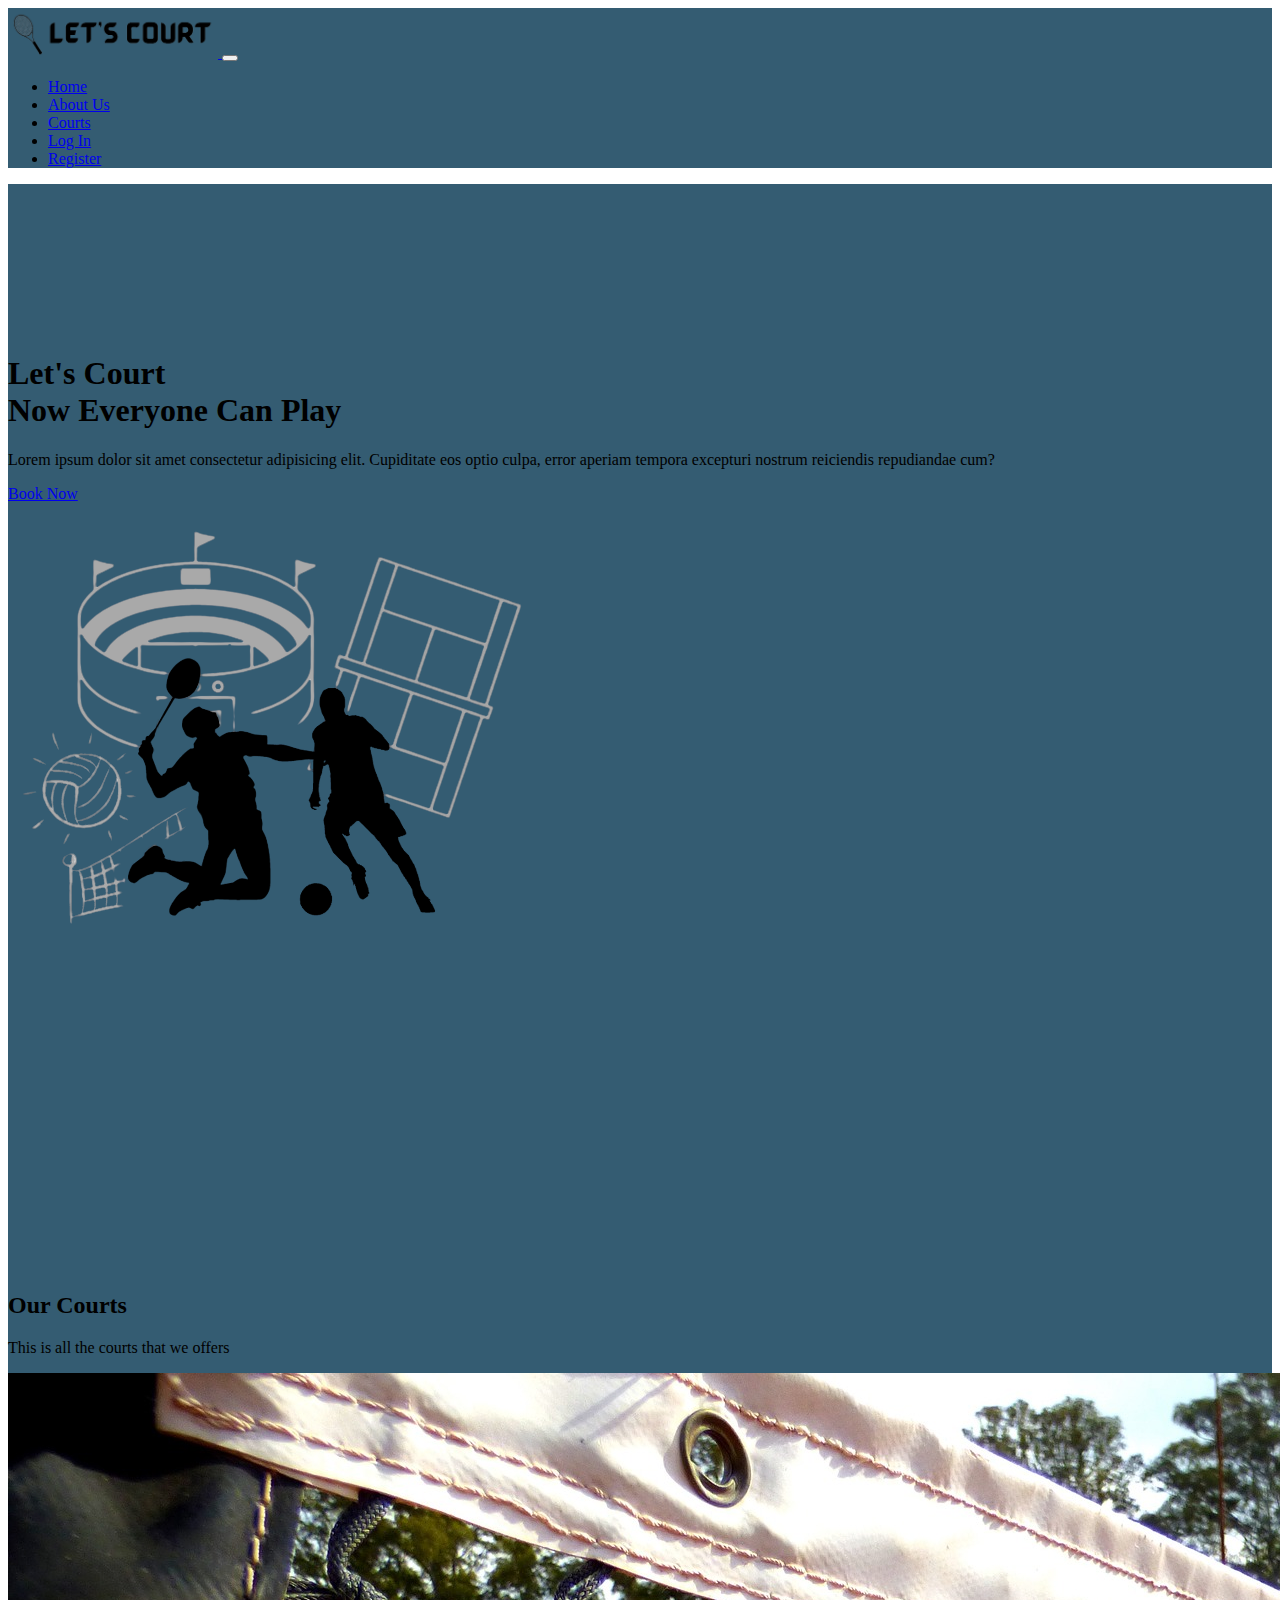
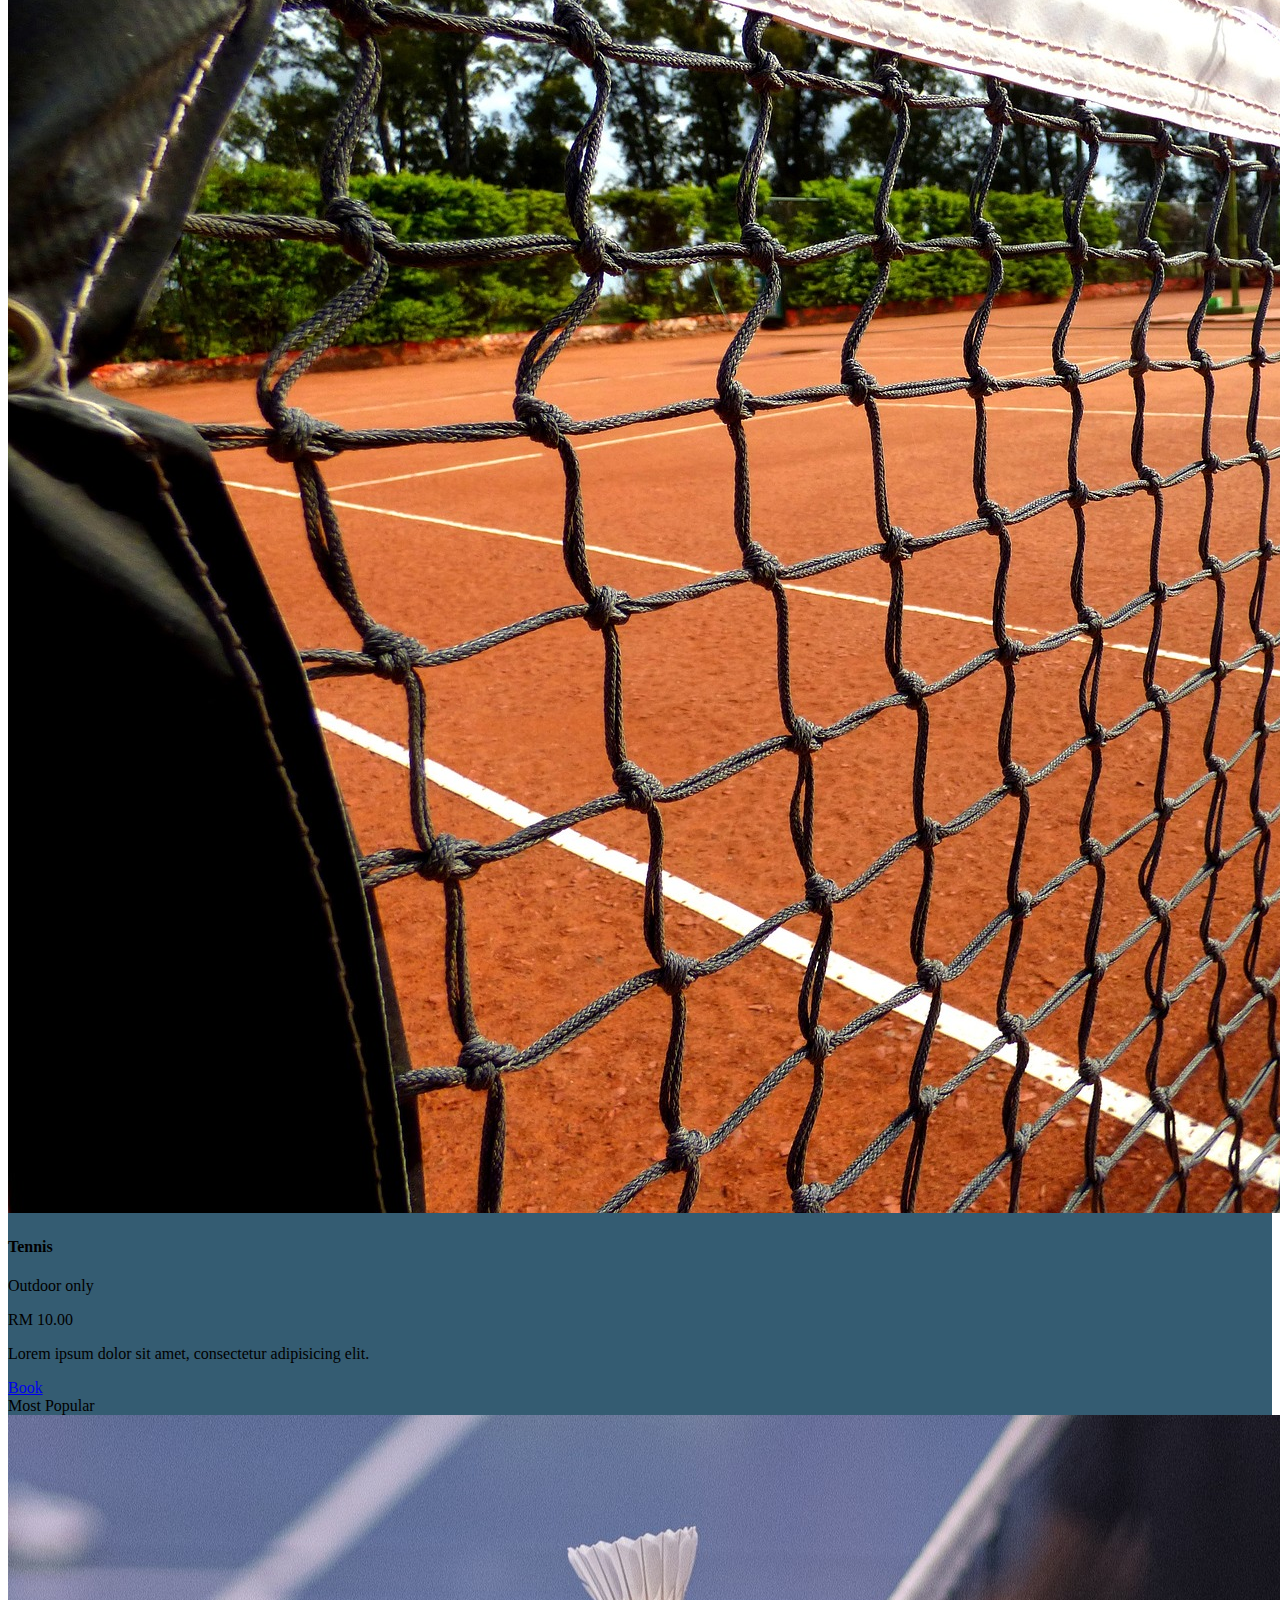
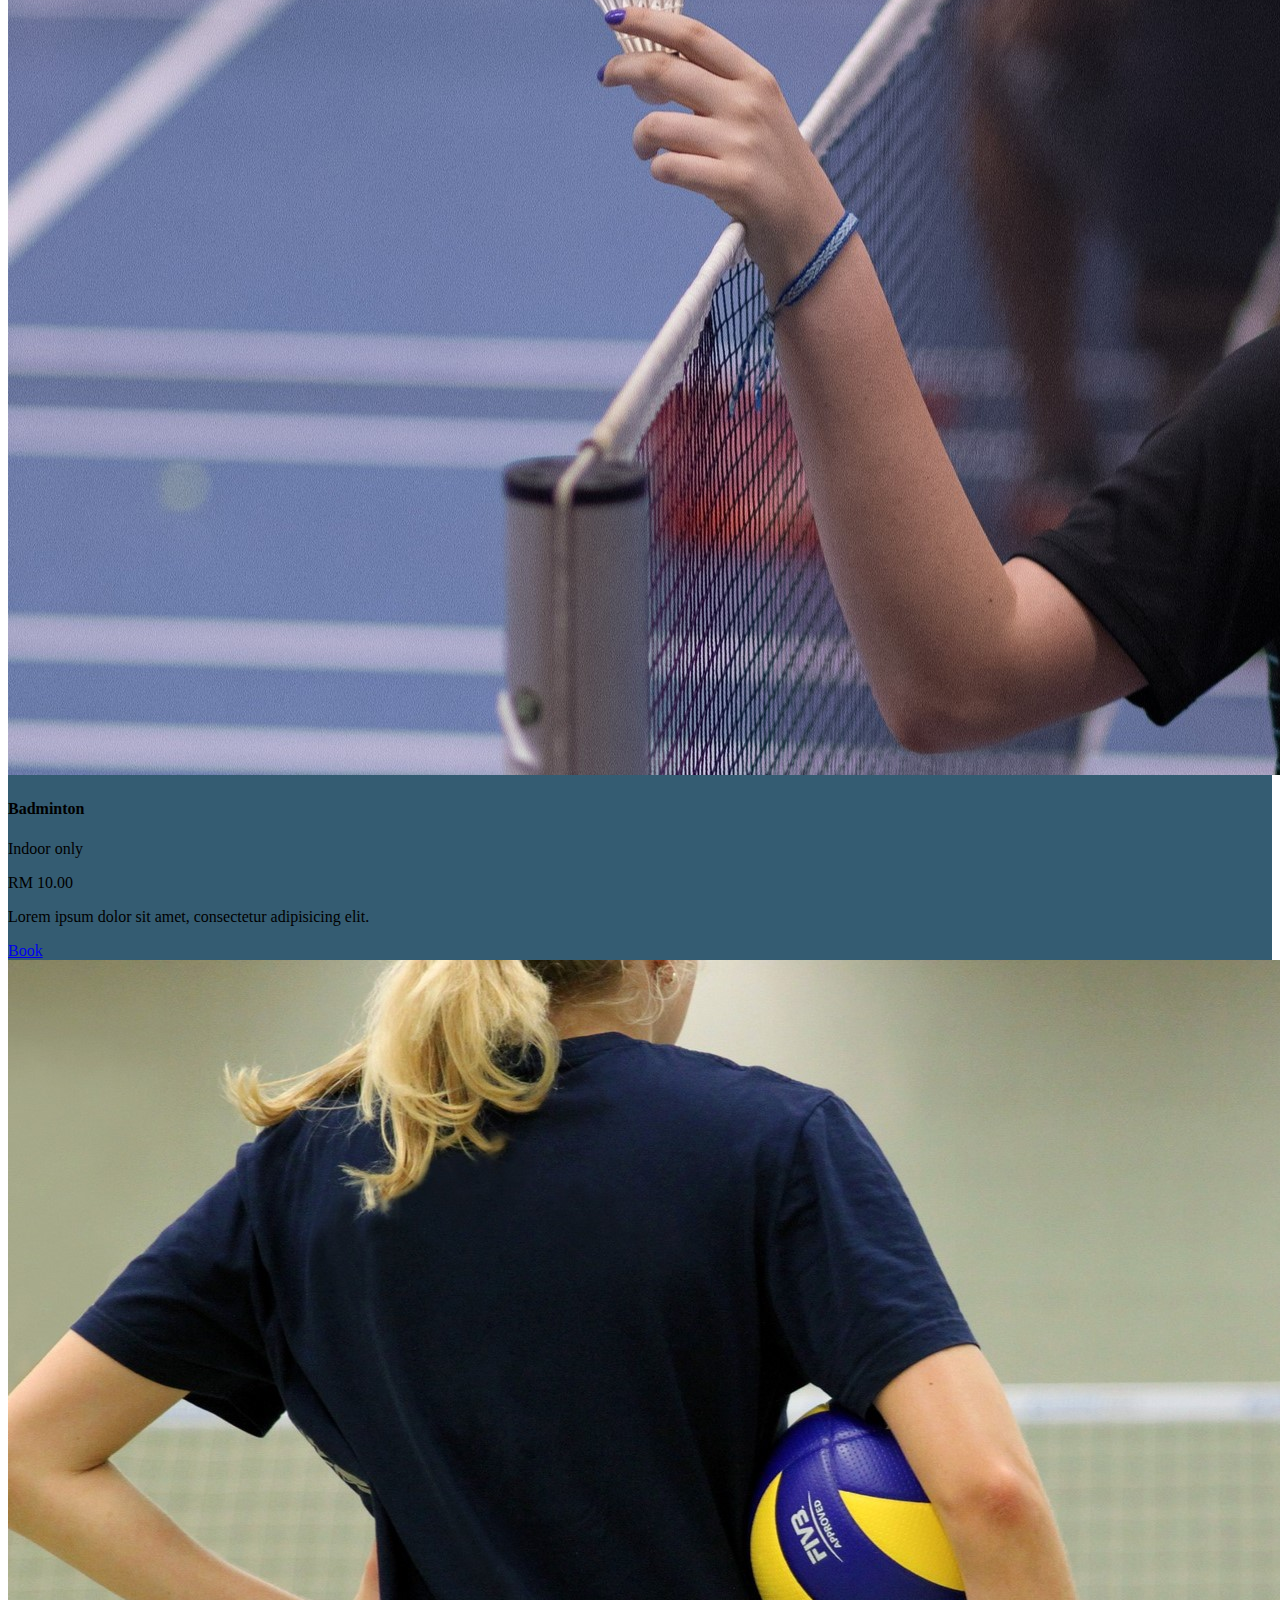
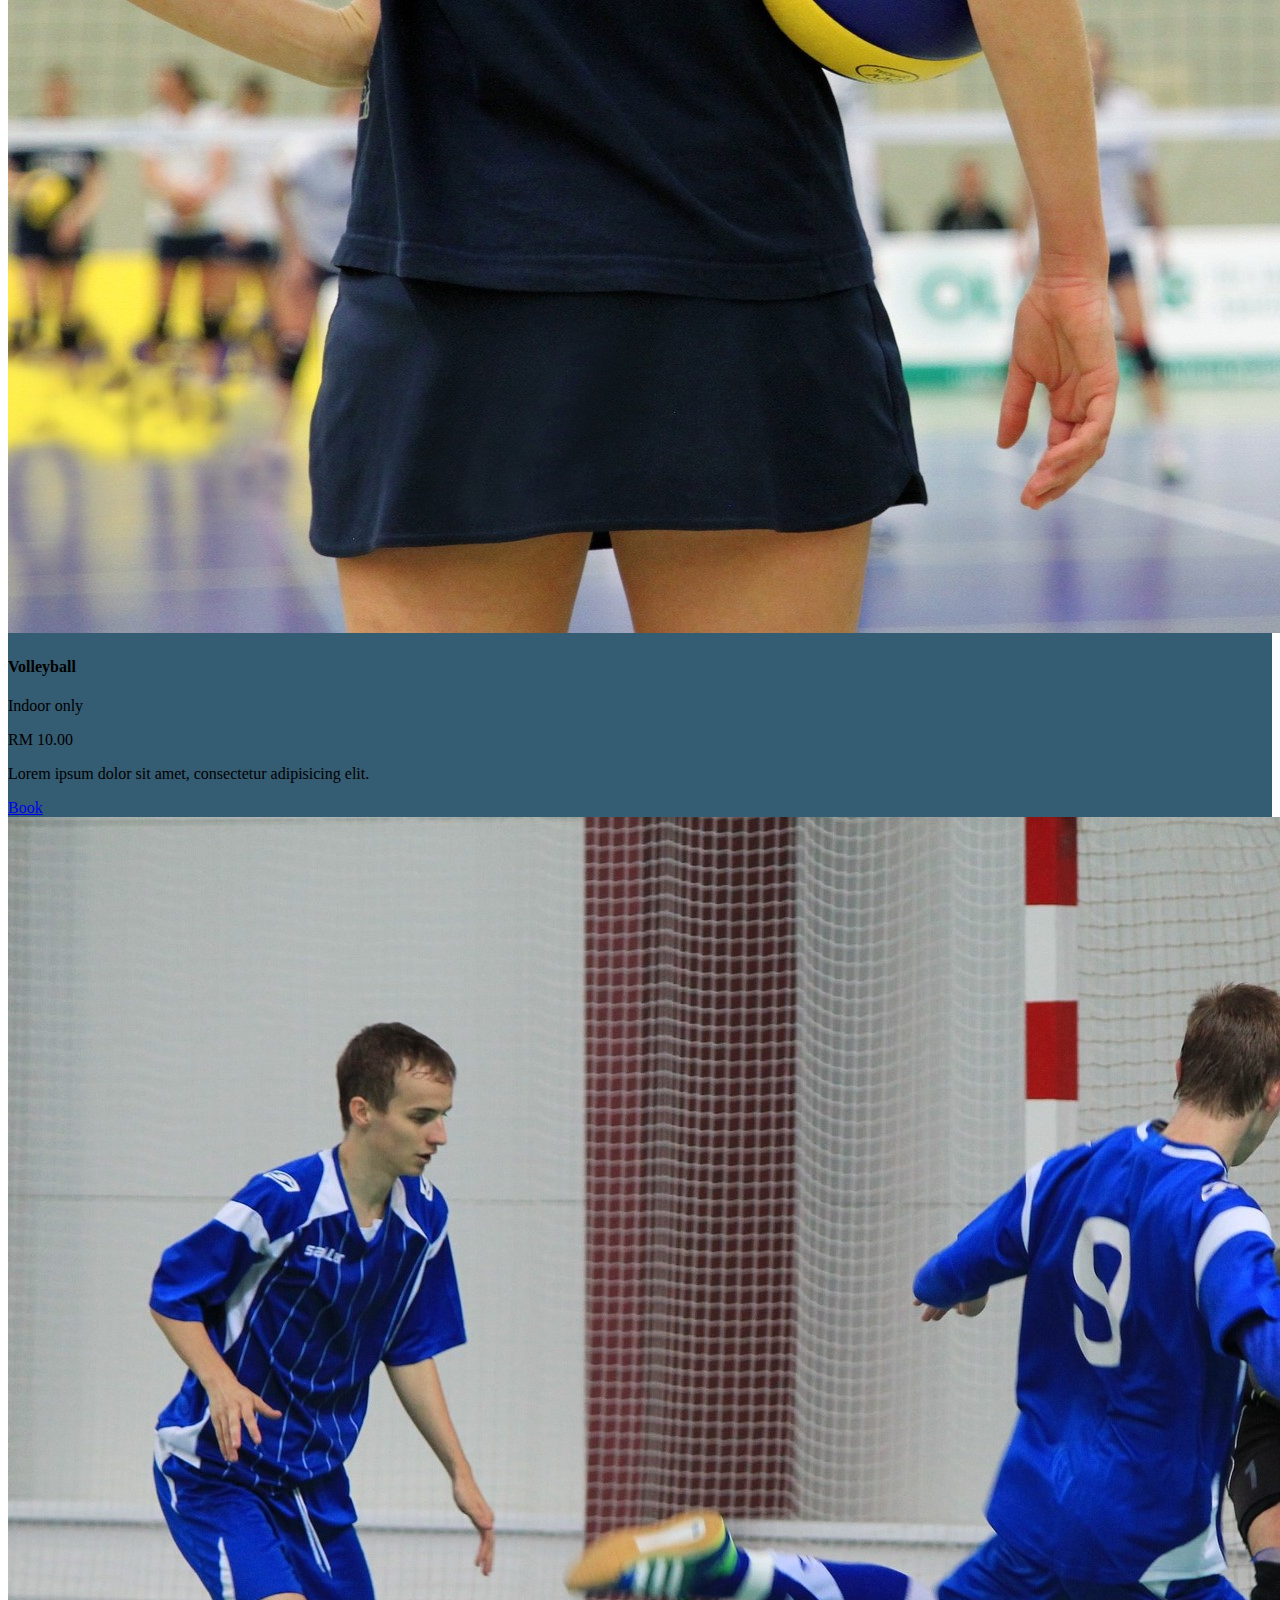
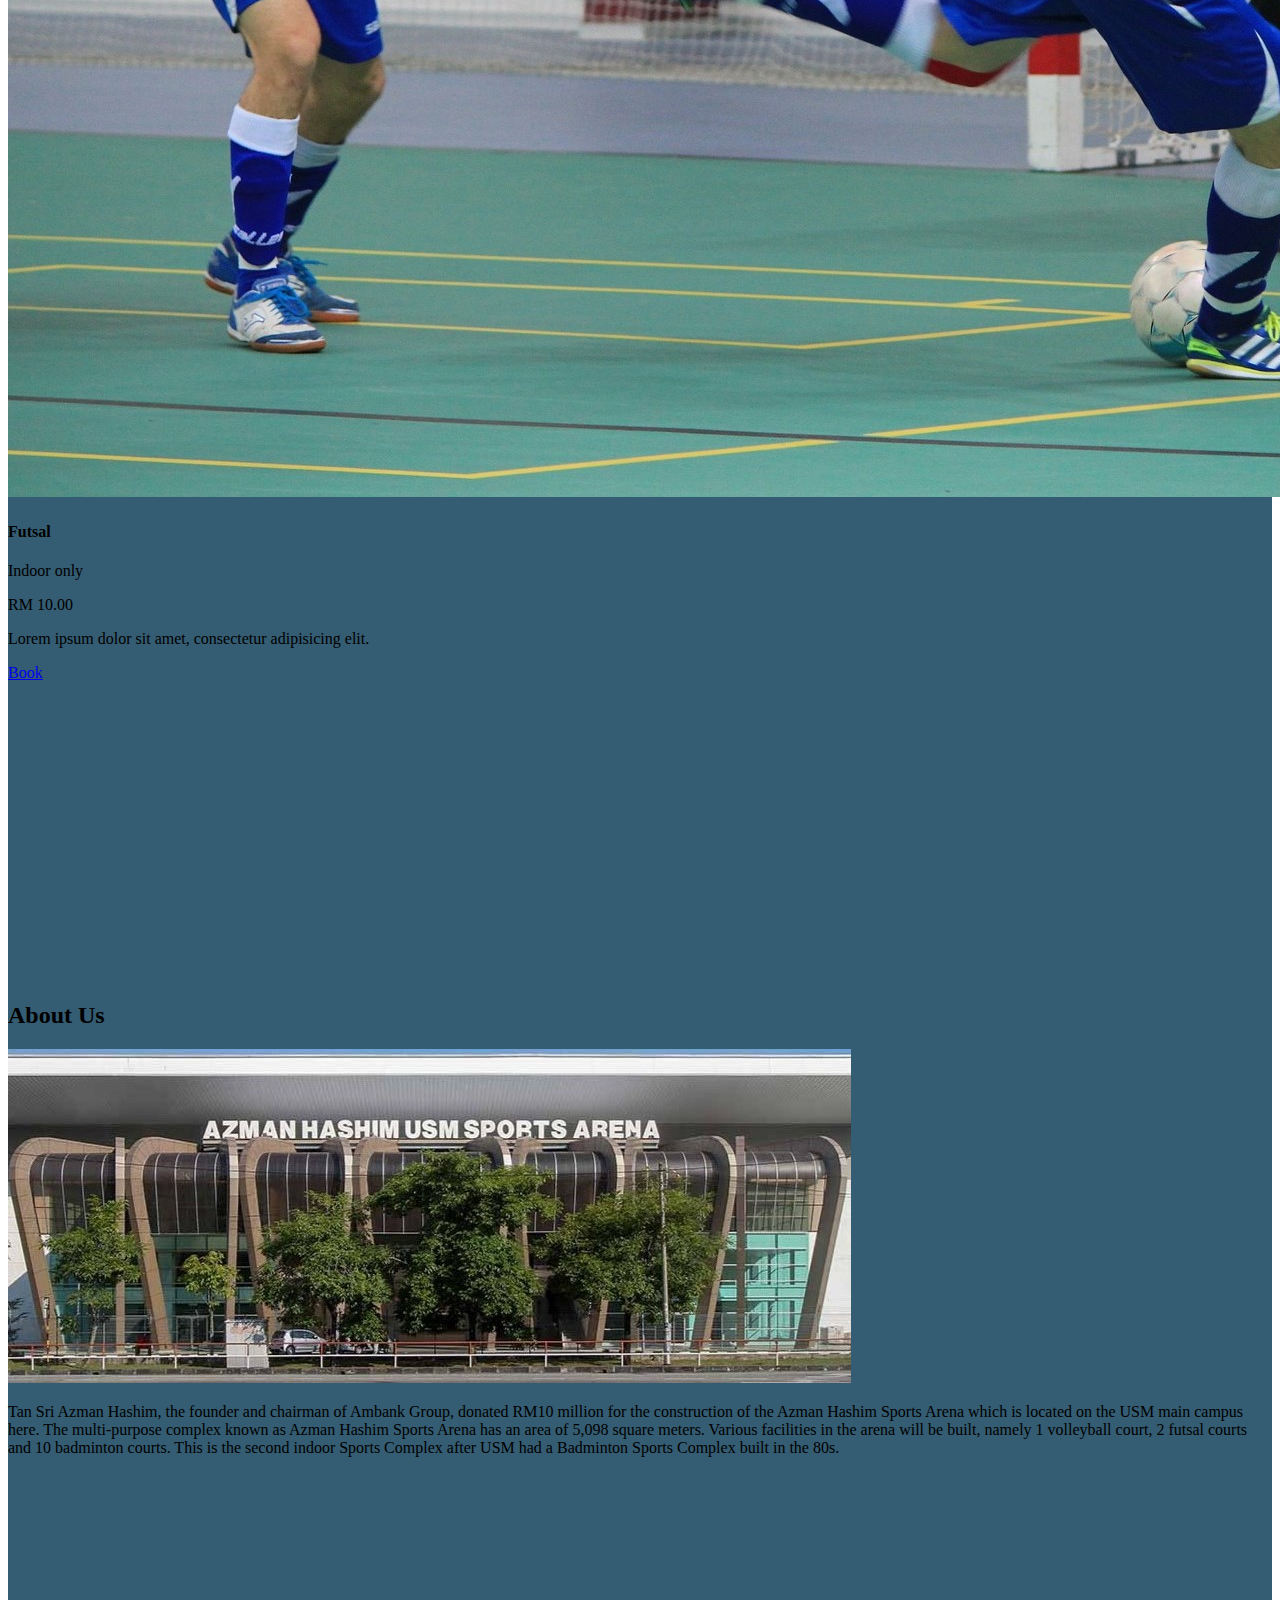
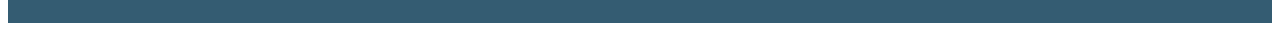
==== index.html @ 57e9cbd9 "first commit" ====
<!DOCTYPE html>
<html lang="en">
<head>
  <meta>
  <meta charset="UTF-8">
  <meta http-equiv="X-UA-Compatible" content="IE=edge">
  <meta name="viewport" content="width=device-width, initial-scale=1.0">
  <title>Document</title>
  <link href="https://cdn.jsdelivr.net/npm/bootstrap@5.2.3/dist/css/bootstrap.min.css" 
  rel="stylesheet" integrity="sha384-rbsA2VBKQhggwzxH7pPCaAqO46MgnOM80zW1RWuH61DGLwZJEdK2Kadq2F9CUG65" 
  crossorigin="anonymous">

  <link rel="stylesheet" href="style.css">
</head>
<body>
  <!-- navbar -->
  <nav class="navbar navbar-expand-md navbar-light sticky-top" style="background:#345c72">
    <div class="container-xxl">
      <a href="#intro" class="navbar-brand">
        <img src="/assets/logo.png" width="210" height="50" alt="logo">
      </a>
      <!-- toggle buttom for mobile nav -->
      <button class="navbar-toggler" type="button" data-bs-toggle="collapse"
      data-bs-target="#main-nav" aria controls="main-nav" aria-expanded="false"
      aria-label="Toggle navigation">
        <span class="navbar-toggler-icon"></span>
      </button>

      <!-- navbar links -->
      <div class="collapse navbar-collapse justify-content-end align-center fw-bold" id="main-nav">
        <ul class="navbar-nav">
          <li class="nav-item ">
            <a class="nav-link" href="index.html#intro">Home</a>
          </li>
          <li class="nav-item ms-lg-4">
            <a class="nav-link" href="index.html#aboutUs">About Us</a>
          </li>
          <li class="nav-item ms-lg-4">
            <a class="nav-link" href="index.html#courts">Courts</a>
          </li>
          <li class="nav-item ms-lg-4">
            <a class="nav-link" href="login.html">Log In</a>
          </li>
          <li class="nav-item ms-lg-4">
            <a class="nav-link" href="register.html">Register</a>
          </li>
        </ul>
      </div>
    </div> 
  </nav>

  <!-- main image & intro page -->
  <section  id="intro">
    <div class="container-lg">
      <div class="row justify-content-center align-items-center">
        <div class="col-md-5 text-center text-md-start">
          <h1>
            <div class="display-2 fw-bold">Let's Court</div>
            <div class="display-5 text-muted">Now Everyone Can Play</div>
          </h1>
          <p class="lead">Lorem ipsum dolor sit amet consectetur adipisicing elit. Cupiditate eos optio culpa, error aperiam tempora excepturi nostrum reiciendis repudiandae cum?</p>
          <a href="login.html" class="btn btn-secondary btn-lg">Book Now</a>
        </div>
        <div class="col-md-5 text-center d-md-block">
          <img class="img-fluid" src="/assets/firstpg.png" alt="courts">
        </div>
      </div>
    </div>
  </section>

  <!-- courts -->
  <section id="courts" >
    <div class="container-lg  ">
      <div class="text-center">
        <h2>Our Courts</h2>
        <p class="lead ">This is all the courts that we offers</p>
      </div>

      <div class="row my-5 align-items-center justify-content-center g-3">
        <div class="col-8 col-lg-4 col-xl-3">
          <div class="card border-0 shadow">
            <img src="/assets/courts.jpg" class="card-img-top" alt="tennis">
            <div class="card-body text-center py-4">
              <h4 class="card-title">Tennis</h4>
              <p class="lead card-subtitle">Outdoor only</p>
              <p class="display-5 my-4 text-primary fw-bold">RM 10.00</p>
              <p class="card-text mx-5 text-muted ">Lorem ipsum dolor sit amet, consectetur adipisicing elit.</p>
              <a href="#" class="btn btn-outline-primary btn-lg mt-3">Book</a>
            </div>
          </div>
        </div>

        <div class="col-8 col-lg-4 col-xl-3">
          <div class="card border-0 shadow">
            <div class="card-header text-center text-primary">Most Popular</div>
            <img src="/assets/badminton.jpg" class="card-img-top" alt="badminton">
            <div class="card-body text-center py-4">
              <h4 class="card-title">Badminton</h4>
              <p class="lead card-subtitle">Indoor only</p>
              <p class="display-5 my-4 text-primary fw-bold">RM 10.00</p>
              <p class="card-text mx-5 text-muted ">Lorem ipsum dolor sit amet, consectetur adipisicing elit.</p>
              <a href="#" class="btn btn-outline-primary btn-lg mt-3">Book</a>
            </div>
          </div>
        </div>

        <div class="col-8 col-lg-4 col-xl-3 ">
          <div class="card border-0 shadow">
            <img src="/assets/volleyball.jpg" class="card-img-top" alt="volleyball">
            <div class="card-body text-center py-4">
              <h4 class="card-title">Volleyball</h4>
              <p class="lead card-subtitle">Indoor only</p>
              <p class="display-5 my-4 text-primary fw-bold">RM 10.00</p>
              <p class="card-text mx-5 text-muted ">Lorem ipsum dolor sit amet, consectetur adipisicing elit.</p>
              <a href="#" class="btn btn-outline-primary btn-lg mt-3">Book</a>
            </div>
          </div>
        </div>

        <div class="col-8 col-lg-4 col-xl-3">
          <div class="card border-0 shadow">
            <img src="/assets/futsal.jpg" class="card-img-top" alt="volleyball">
            <div class="card-body text-center py-4">
              <h4 class="card-title">Futsal</h4>
              <p class="lead card-subtitle">Indoor only</p>
              <p class="display-5 my-4 text-primary fw-bold">RM 10.00</p>
              <p class="card-text mx-5 text-muted ">Lorem ipsum dolor sit amet, consectetur adipisicing elit.</p>
              <a href="#" class="btn btn-outline-primary btn-lg mt-3">Book</a>
            </div>
          </div>
        </div>

      </div>

    </div>
  </section>

  <section id="aboutUs">
    <div class="container-lg p-5">
      <div class="row my-5 align-items-center justify-content-center">
        <div class="card text-center shadow col-lg-10 align-items-center justify-content-center">
          <h2>About Us</h2>
          <img src="/assets/azmanHashim.jpg" class="card-img-top" alt="volleyball">
          <p class="lead text-muted">Tan Sri Azman Hashim, the founder and chairman of Ambank Group, 
            donated RM10 million for the construction of the Azman Hashim Sports Arena which is located on the USM main campus here. 
            The multi-purpose complex known as Azman Hashim Sports Arena has an area of 5,098 square meters. 
            Various facilities in the arena will be built, namely 1 volleyball court, 2 futsal courts and 10 badminton courts. 
            This is the second indoor Sports Complex after USM had a Badminton Sports Complex built in the 80s.</p>
        </div>
      </div>
    </div>
  </section>

 
  <script src="https://cdn.jsdelivr.net/npm/bootstrap@5.2.3/dist/js/bootstrap.bundle.min.js" 
  integrity="sha384-kenU1KFdBIe4zVF0s0G1M5b4hcpxyD9F7jL+jjXkk+Q2h455rYXK/7HAuoJl+0I4" 
  crossorigin="anonymous">
  </script>

</body>
</html>








<!-- <!DOCTYPE html>
<html lang="en">
<head>
  <title>Bootstrap Example</title>
  <meta charset="utf-8">
  <meta name="viewport" content="width=device-width, initial-scale=1">
  <link rel="stylesheet" href="https://maxcdn.bootstrapcdn.com/bootstrap/3.4.1/css/bootstrap.min.css">
  <script src="https://ajax.googleapis.com/ajax/libs/jquery/3.6.1/jquery.min.js"></script>
  <script src="https://maxcdn.bootstrapcdn.com/bootstrap/3.4.1/js/bootstrap.min.js"></script>
  <style
    /* Set height of the grid so .sidenav can be 100% (adjust as needed) */
    .row.content {height: 550px}
    
    /* Set gray background color and 100% height */
    .sidenav {
      background-color: #f1f1f1;
      height: 100%;
    }
        
    /* On small screens, set height to 'auto' for the grid */
    @media screen and (max-width: 767px) {
      .row.content {height: auto;} 
    }
  </style>
</head>
<body>

<nav class="navbar navbar-inverse visible-xs">
  <div class="container-fluid">
    <div class="navbar-header">
      <button type="button" class="navbar-toggle" data-toggle="collapse" data-target="#myNavbar">
        <span class="icon-bar"></span>
        <span class="icon-bar"></span>
        <span class="icon-bar"></span>                        
      </button>
      <a class="navbar-brand" href="#">Logo</a>
    </div>
    <div class="collapse navbar-collapse" id="myNavbar">
      <ul class="nav navbar-nav">
        <li class="active"><a href="#">Dashboard</a></li>
        <li><a href="#">Age</a></li>
        <li><a href="#">Gender</a></li>
        <li><a href="#">Geo</a></li>
      </ul>
    </div>
  </div>
</nav>

<div class="container-fluid">
  <div class="row content">
    <div class="col-sm-3 sidenav hidden-xs">
      <h2>Let's Court</h2>
      <ul class="nav nav-pills nav-stacked">
        <li class="active"><a href="#section1">Dashboard</a></li>
        <li><a href="#section2">Age</a></li>
        <li><a href="#section3">Gender</a></li>
        <li><a href="#section3">Geo</a></li>
      </ul><br>
    </div>
    <br>
    
    <div class="col-sm-9">
      <div class="well">
        <h4>Dashboard</h4>
        <p>Some text..</p>
      </div>
      <div class="row">
        <div class="col-sm-3">
          <div class="well">
            <h4>Users</h4>
            <p>1 Million</p> 
          </div>
        </div>
        <div class="col-sm-3">
          <div class="well">
            <h4>Pages</h4>
            <p>100 Million</p> 
          </div>
        </div>
        <div class="col-sm-3">
          <div class="well">
            <h4>Sessions</h4>
            <p>10 Million</p> 
          </div>
        </div>
        <div class="col-sm-3">
          <div class="well">
            <h4>Bounce</h4>
            <p>30%</p> 
          </div>
        </div>
      </div>
      <div class="row">
        <div class="col-sm-4">
          <div class="well">
            <p>Text</p> 
            <p>Text</p> 
            <p>Text</p> 
          </div>
        </div>
        <div class="col-sm-4">
          <div class="well">
            <p>Text</p> 
            <p>Text</p> 
            <p>Text</p> 
          </div>
        </div>
        <div class="col-sm-4">
          <div class="well">
            <p>Text</p> 
            <p>Text</p> 
            <p>Text</p> 
          </div>
        </div>
      </div>
      <div class="row">
        <div class="col-sm-8">
          <div class="well">
            <p>Text</p> 
          </div>
        </div>
        <div class="col-sm-4">
          <div class="well">
            <p>Text</p> 
          </div>
        </div>
      </div>
    </div>
  </div>
</div>

</body>
</html> -->
---- style.css ----
section{
  height: 100%;
  padding: 150px 0;
}

#intro{
  background: #345c72;
}

#courts{
  background: #345c72;
  /* background-image: url(/assets/courts.jpg) */
}

#aboutUs{
  background: #345c72;
  /* background-image: url(/assets/azmanHashim.jpg) */
}

#login{
  background: #345c72;
}

#register{
  background: #345c72;
}
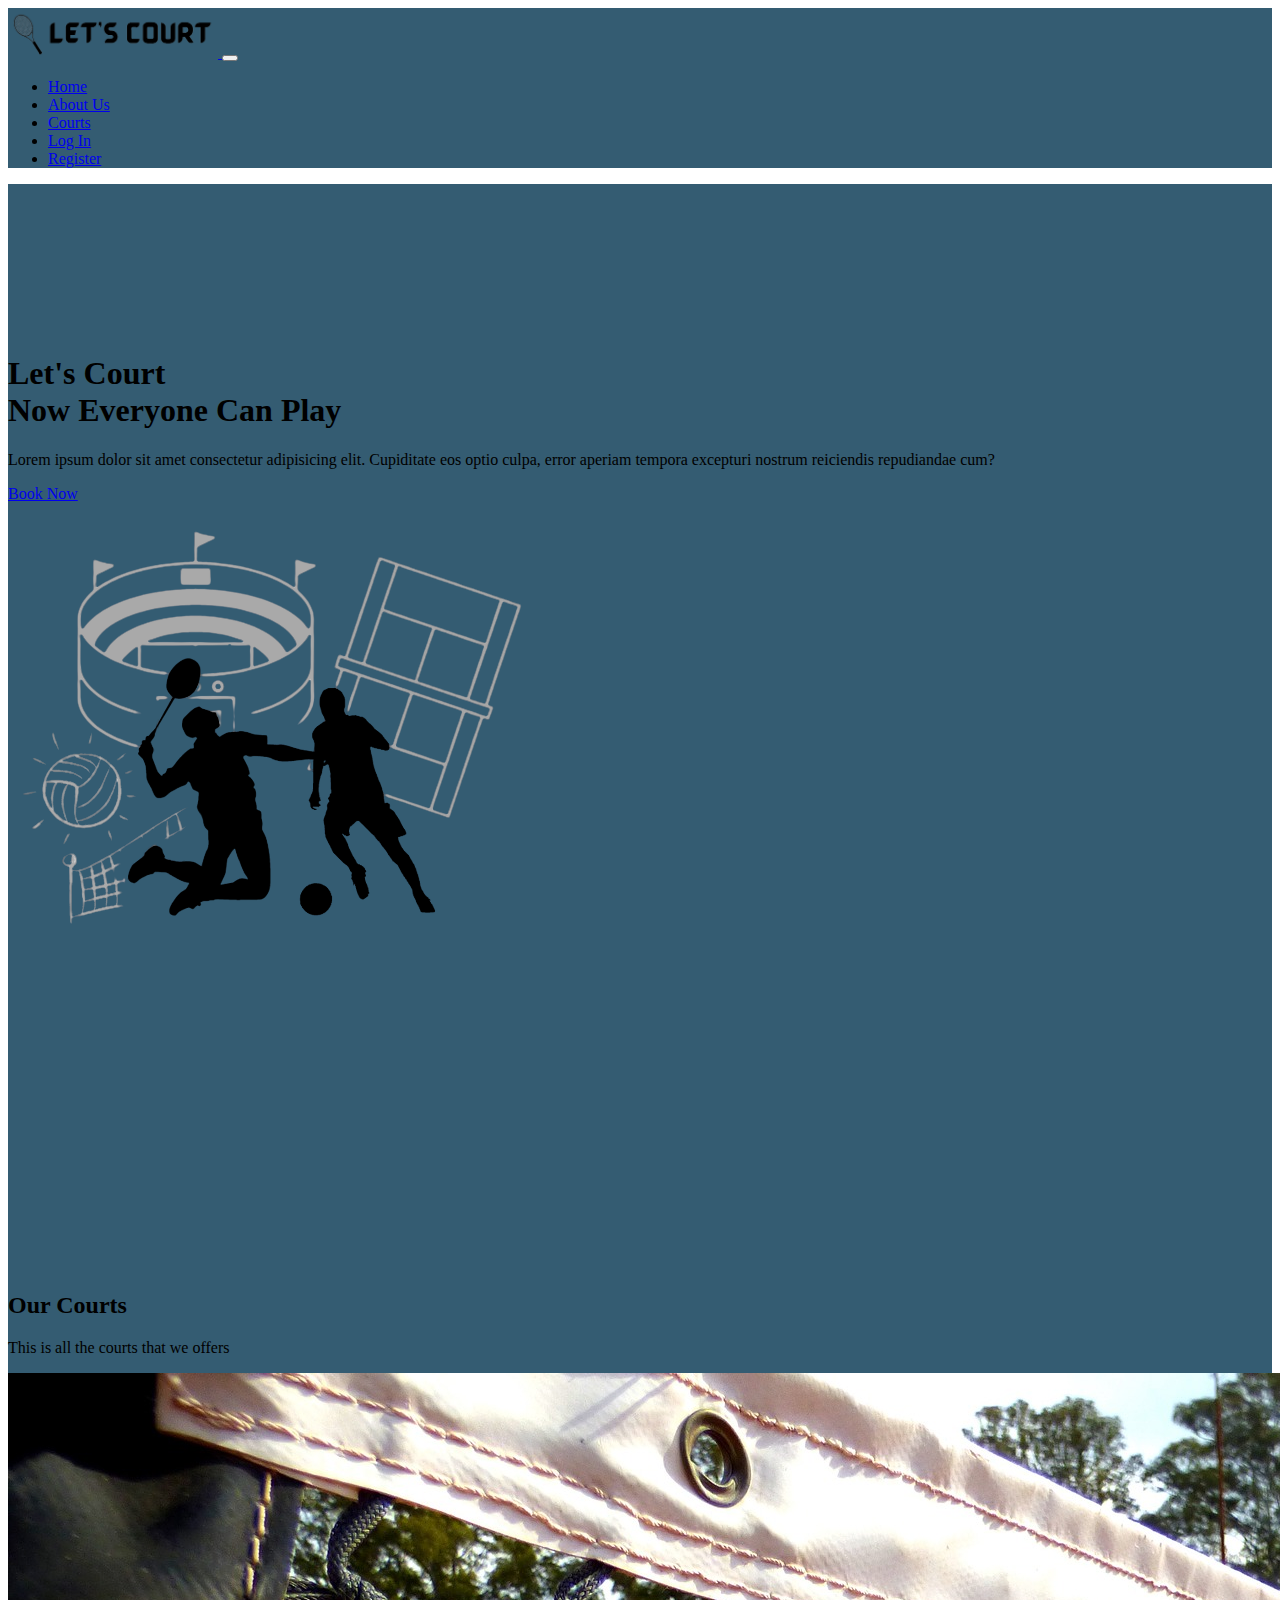
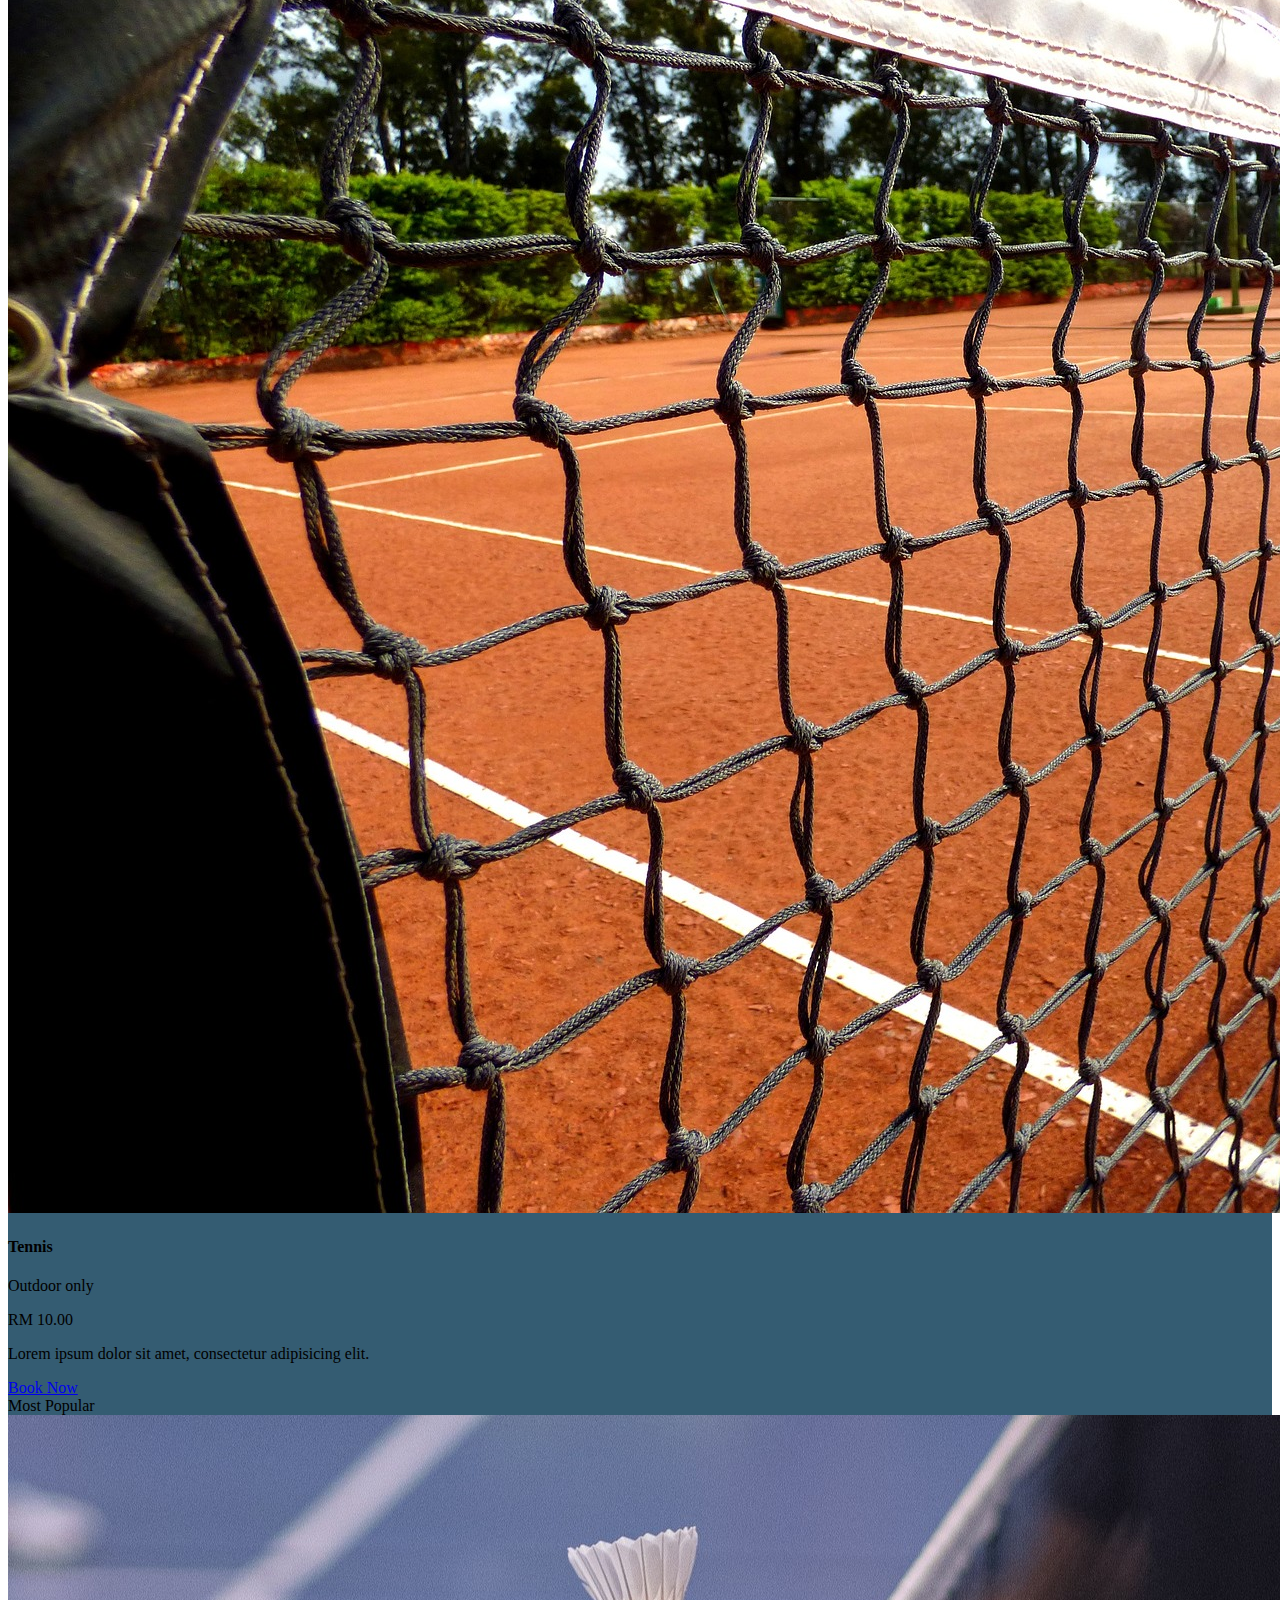
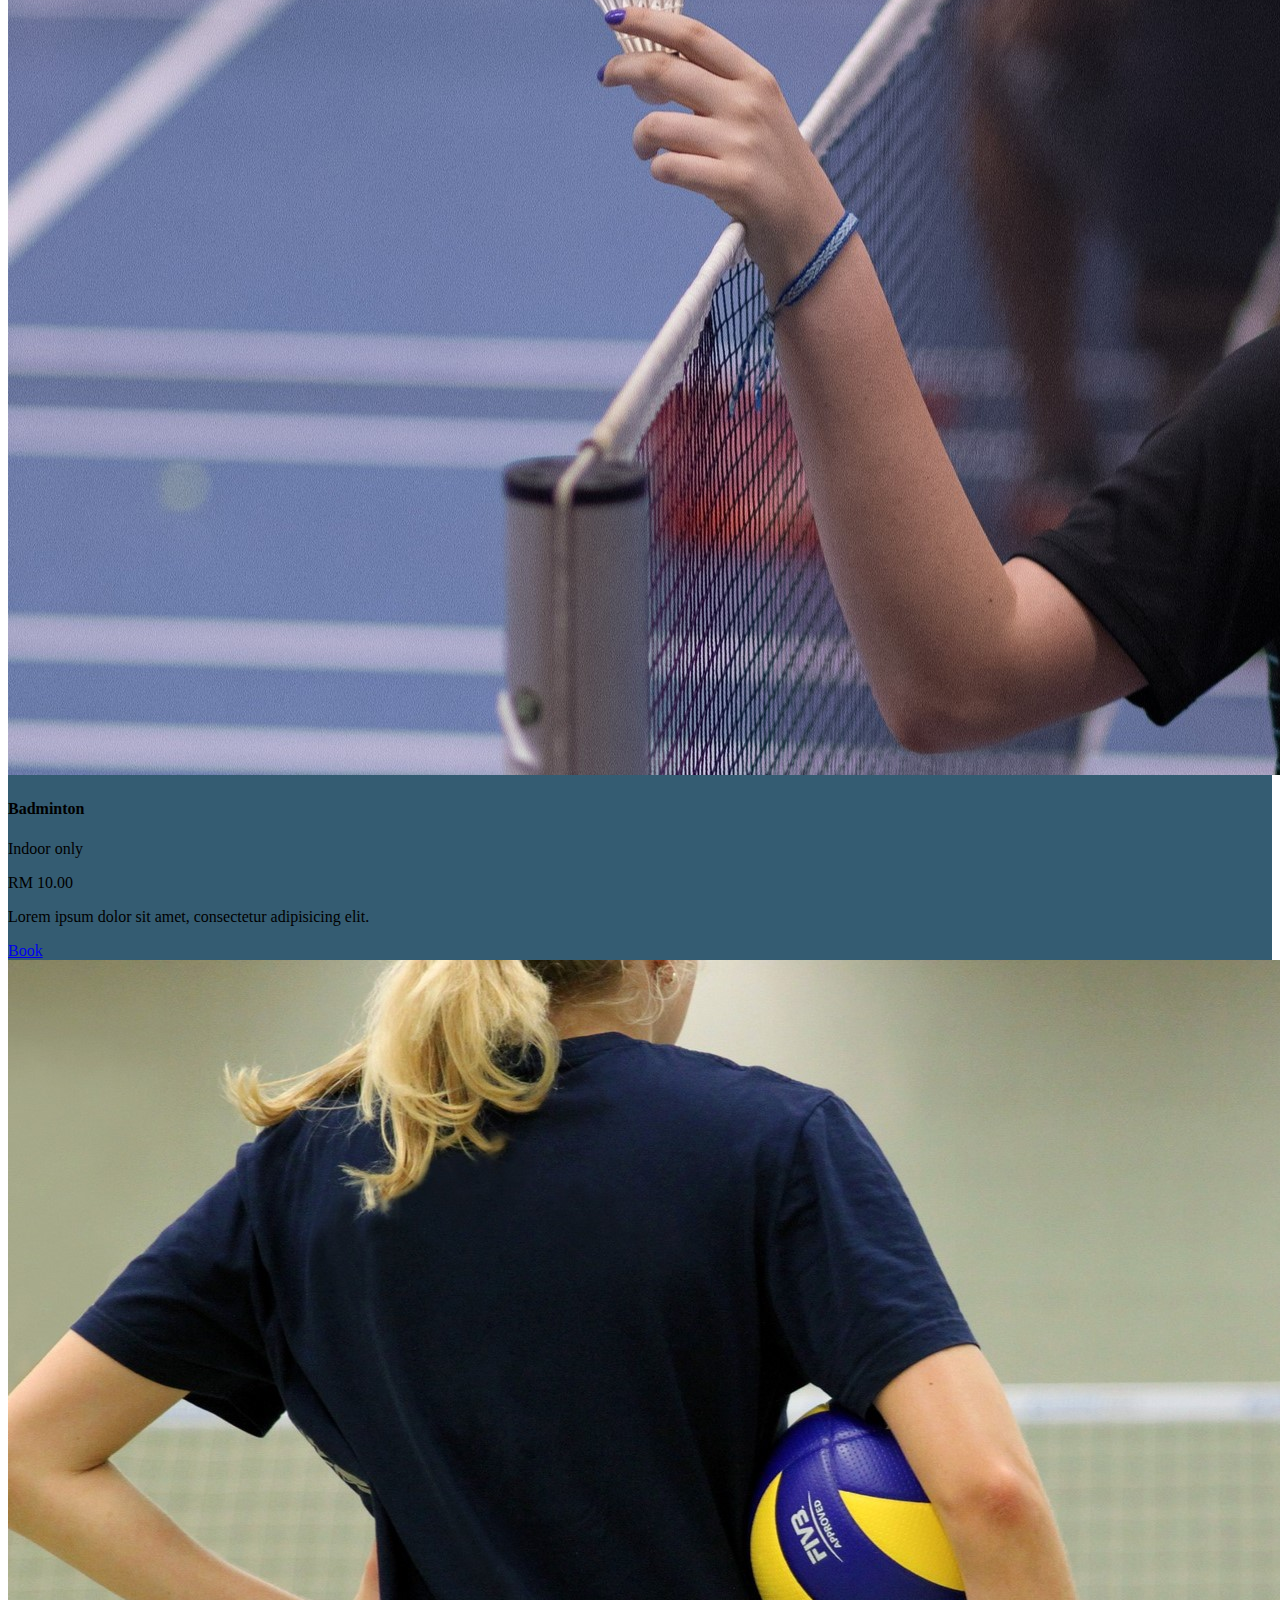
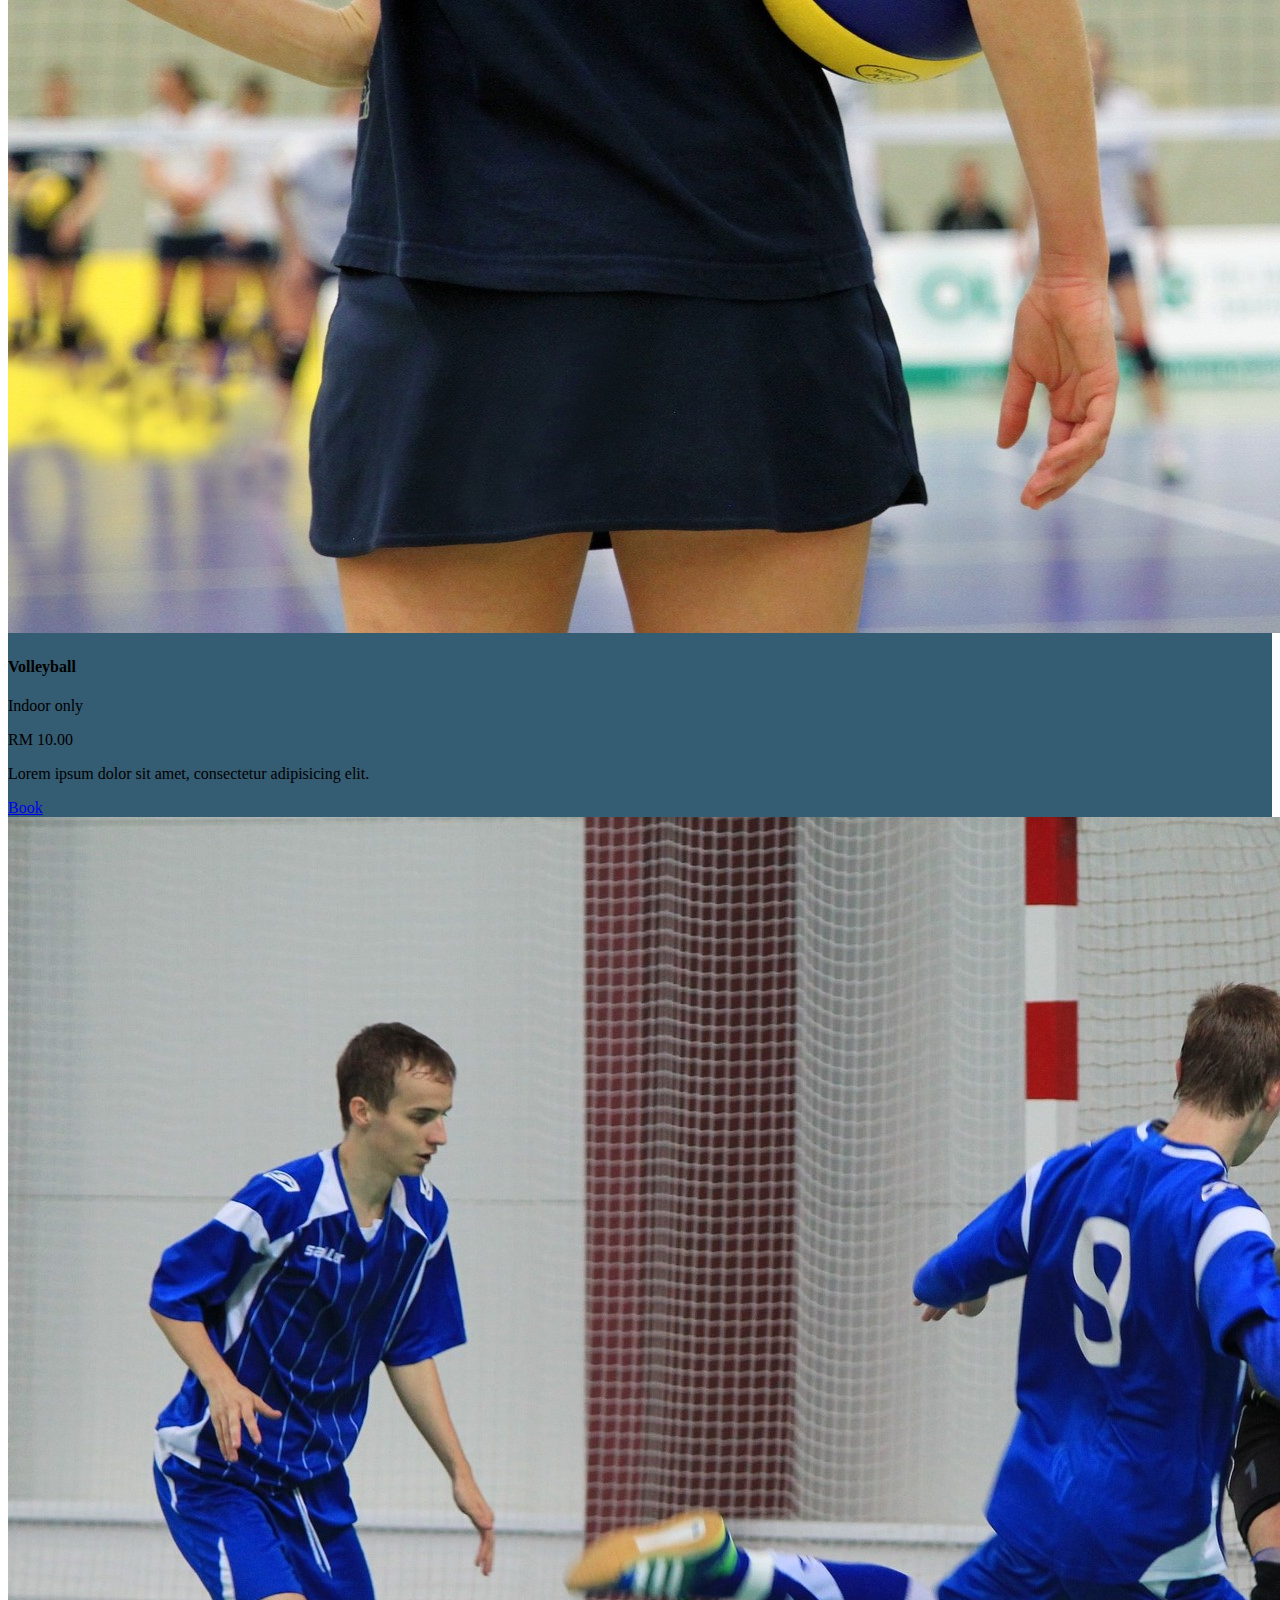
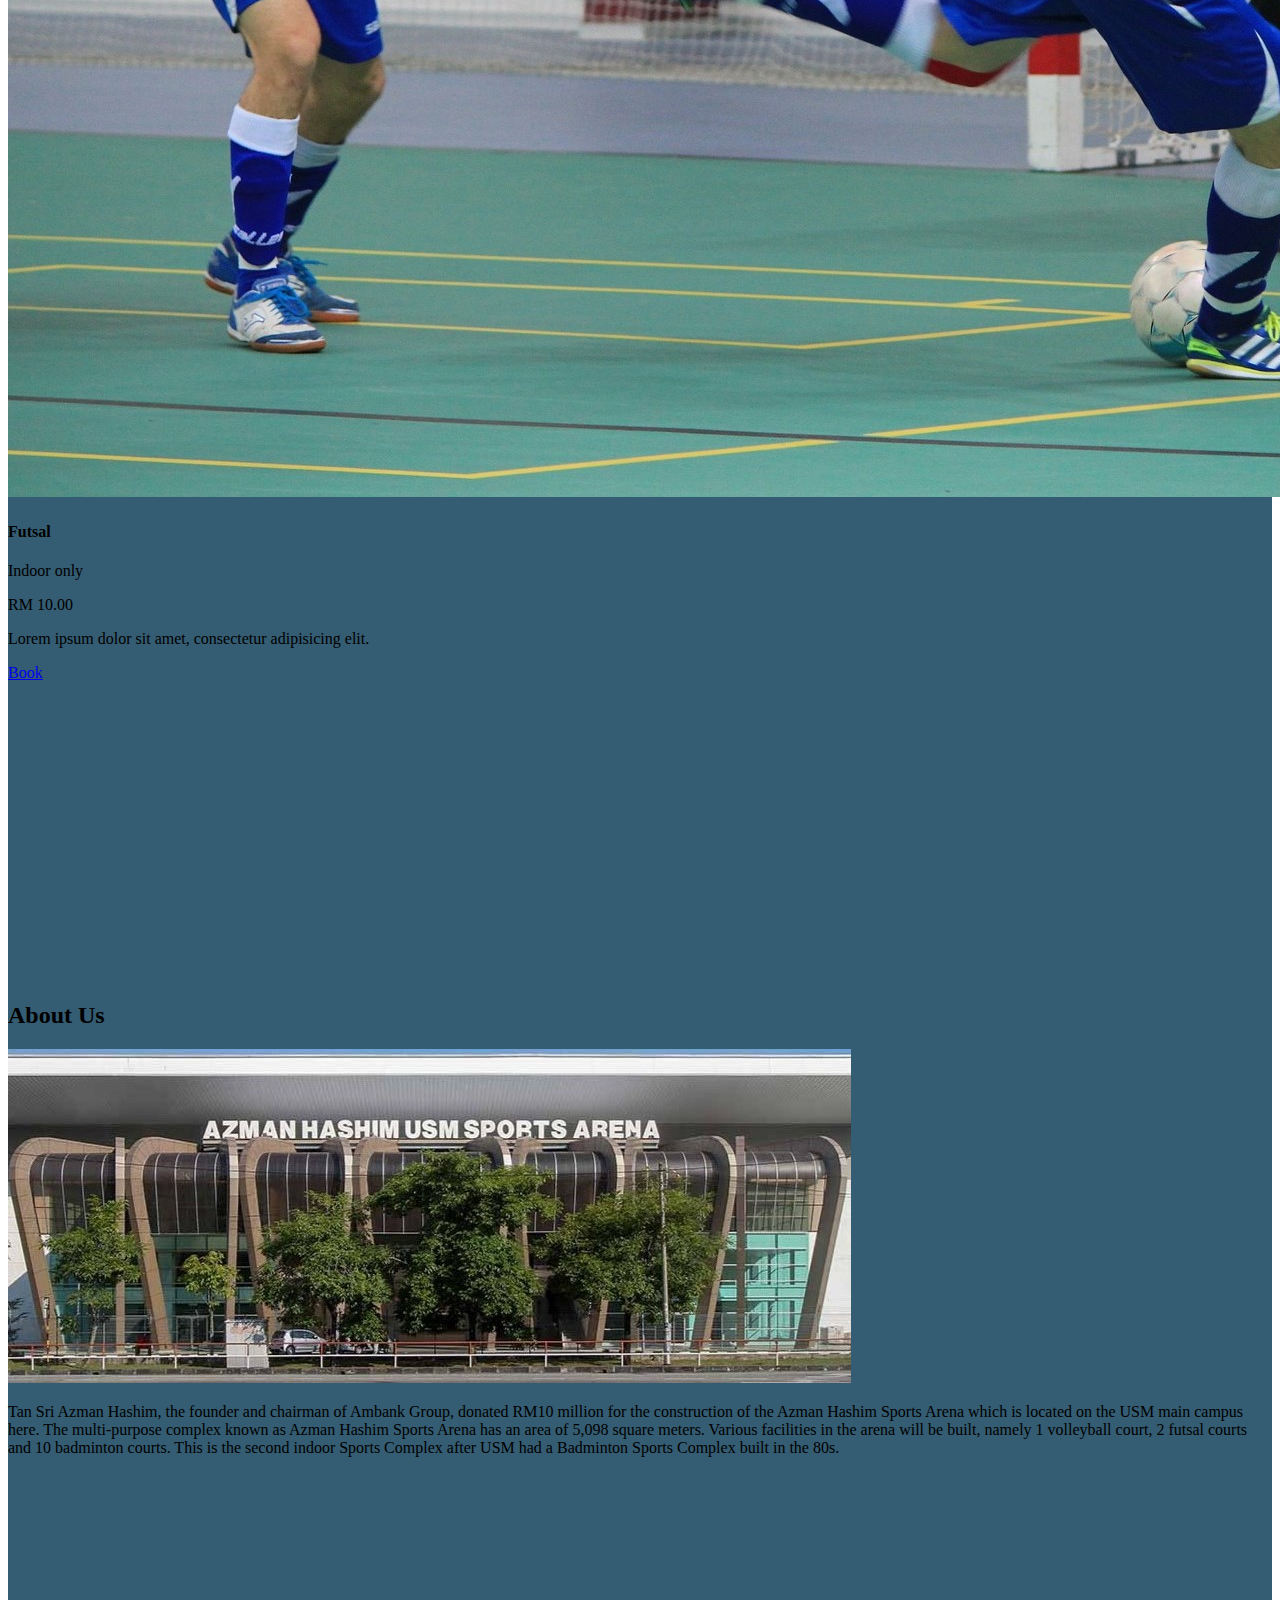
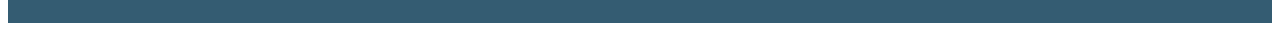
==== commit fbadab77: "first commit" ====
--- a/index.html
+++ b/index.html
@@ -42,7 +42,7 @@
             <a class="nav-link" href="login.html">Log In</a>
           </li>
           <li class="nav-item ms-lg-4">
-            <a class="nav-link" href="register.html">Register</a>
+            <a class="nav-link" href="register.html">Register</a>   
           </li>
         </ul>
       </div>
@@ -85,7 +85,7 @@
               <p class="lead card-subtitle">Outdoor only</p>
               <p class="display-5 my-4 text-primary fw-bold">RM 10.00</p>
               <p class="card-text mx-5 text-muted ">Lorem ipsum dolor sit amet, consectetur adipisicing elit.</p>
-              <a href="#" class="btn btn-outline-primary btn-lg mt-3">Book</a>
+              <a href="#" class="btn btn-outline-primary btn-lg mt-3">Book Now</a>
             </div>
           </div>
         </div>
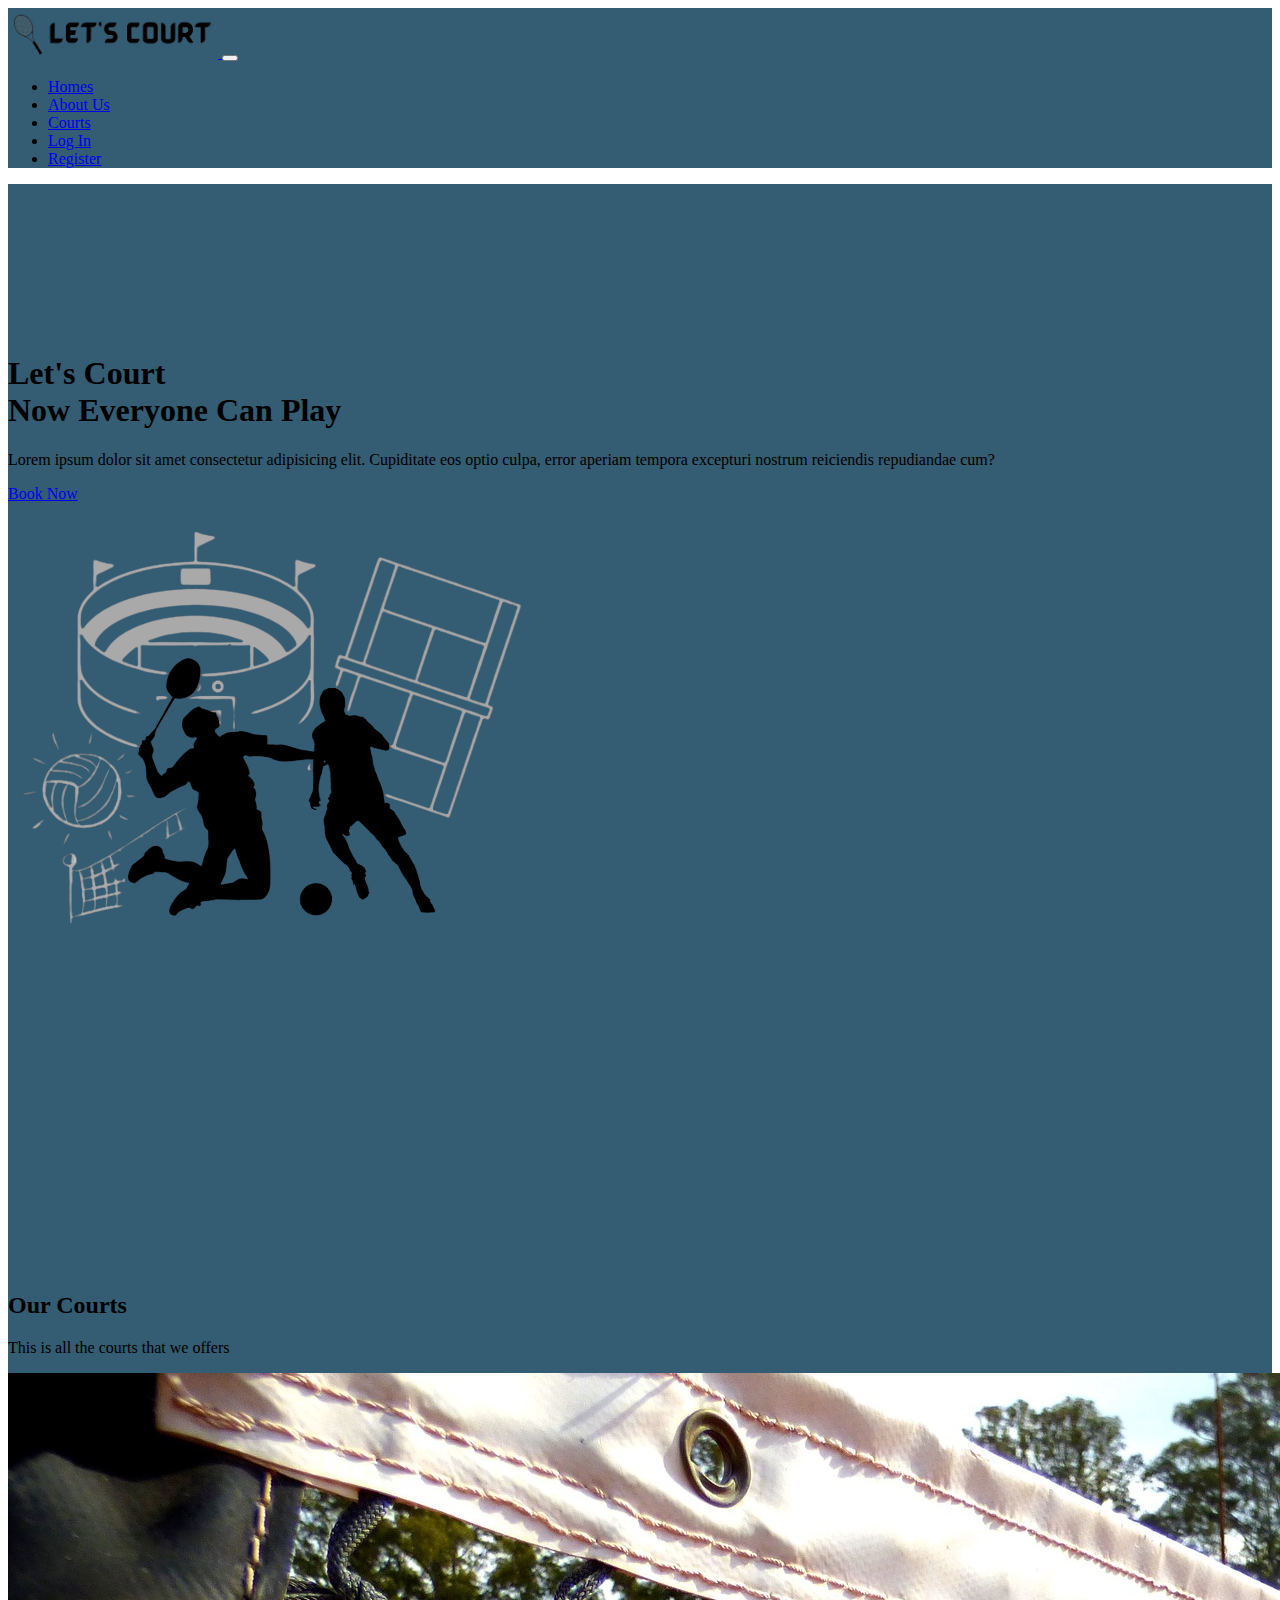
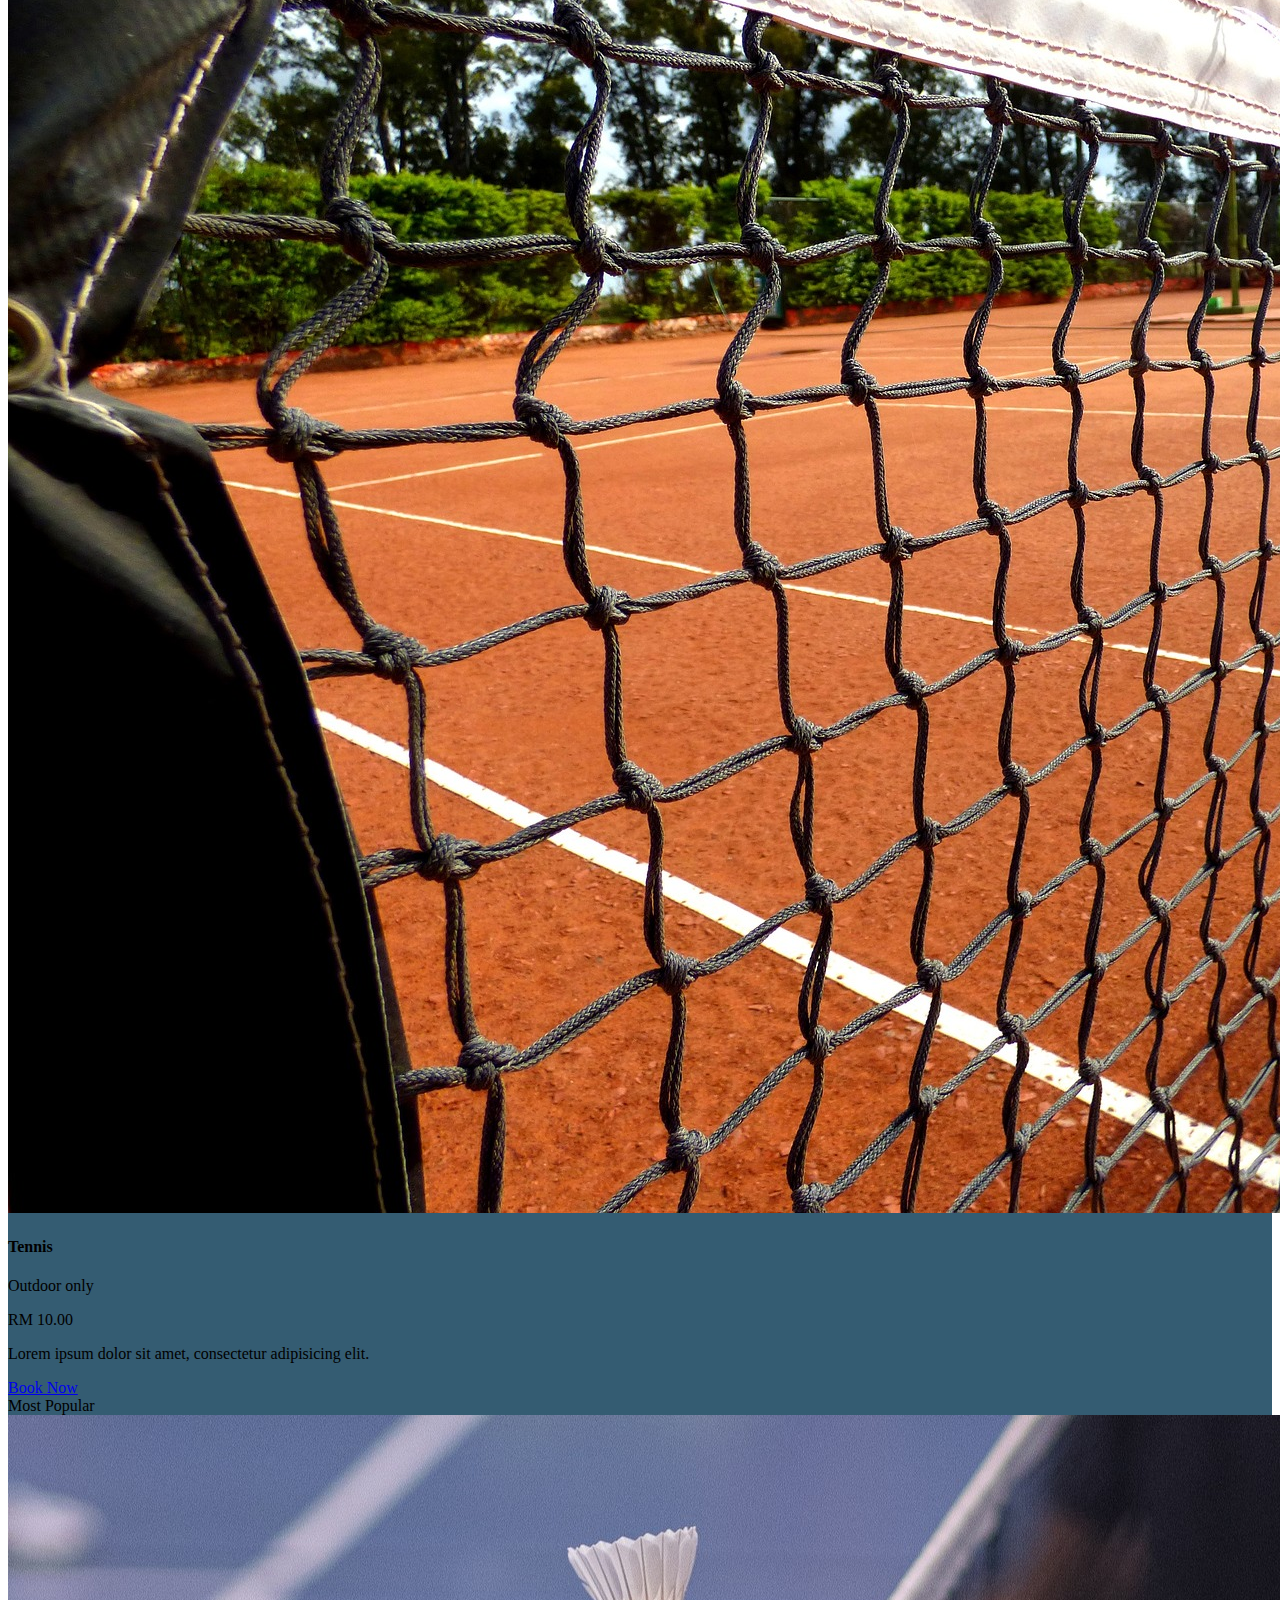
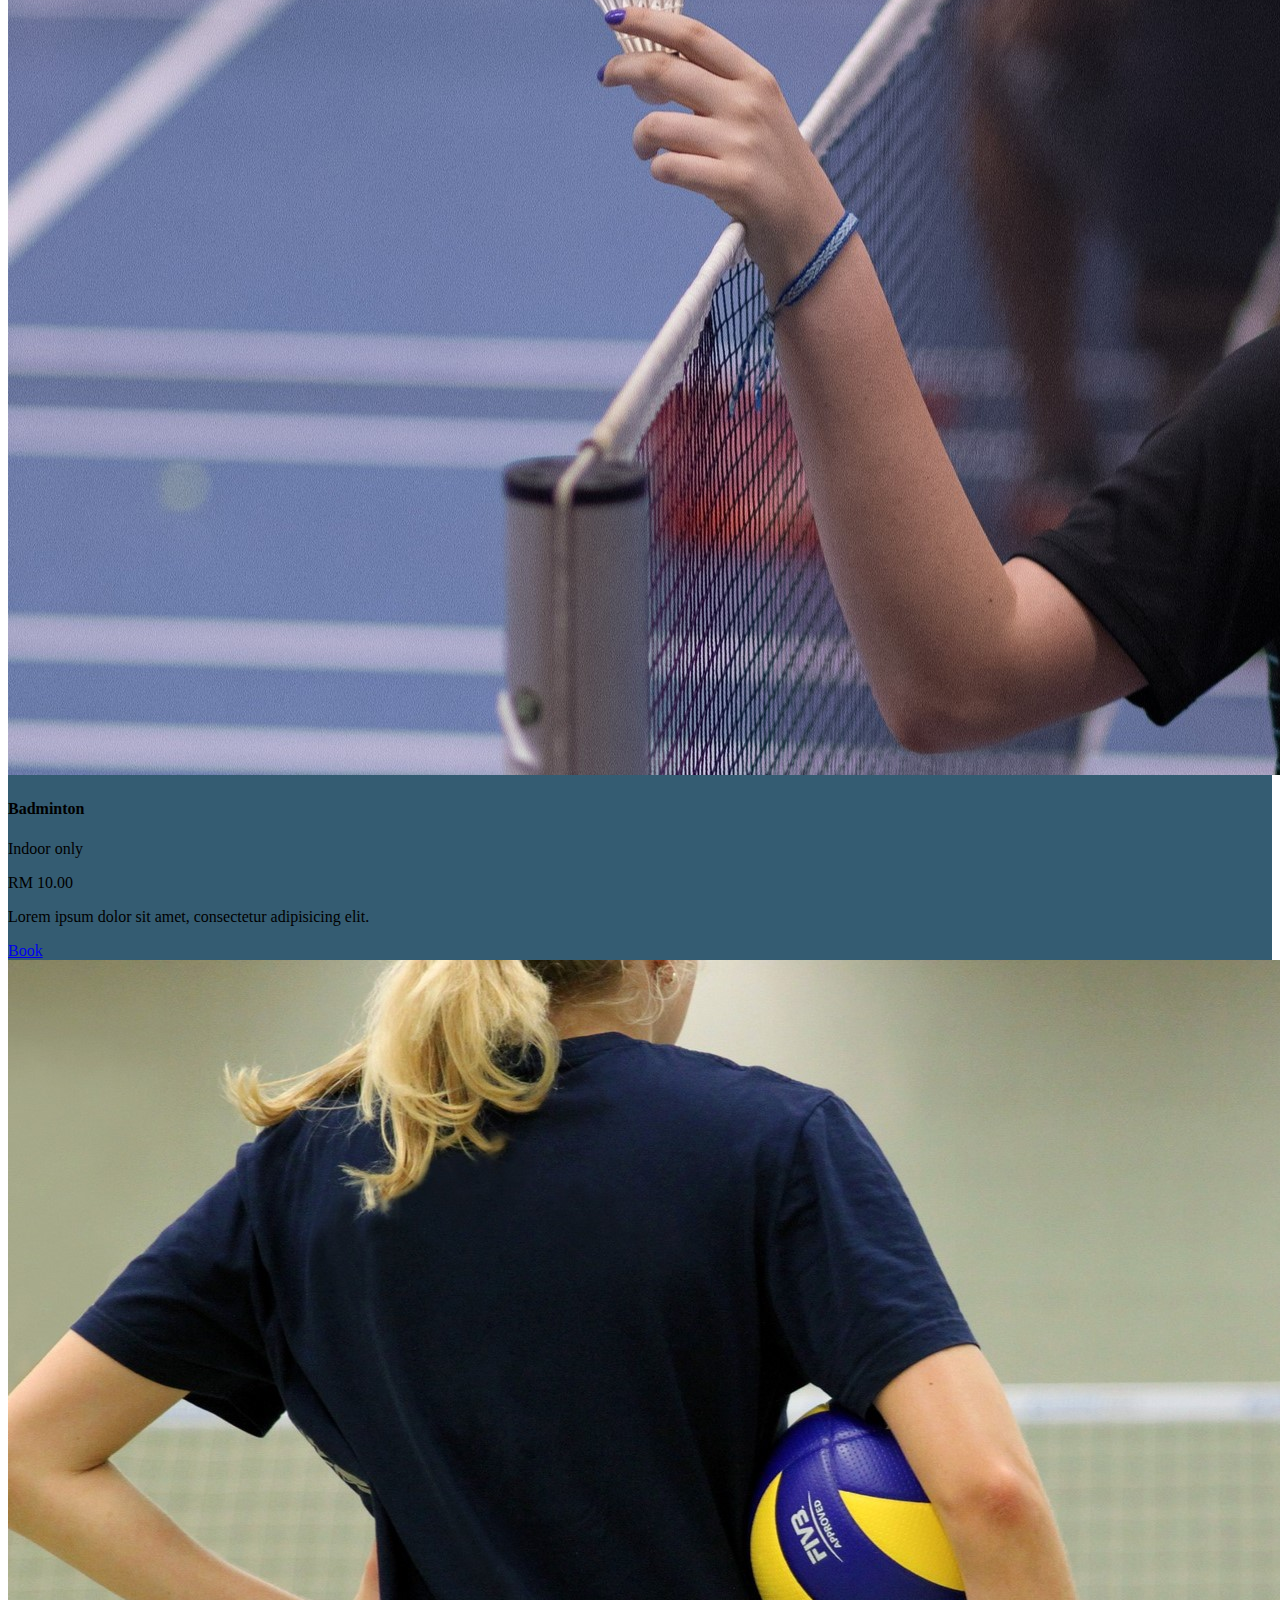
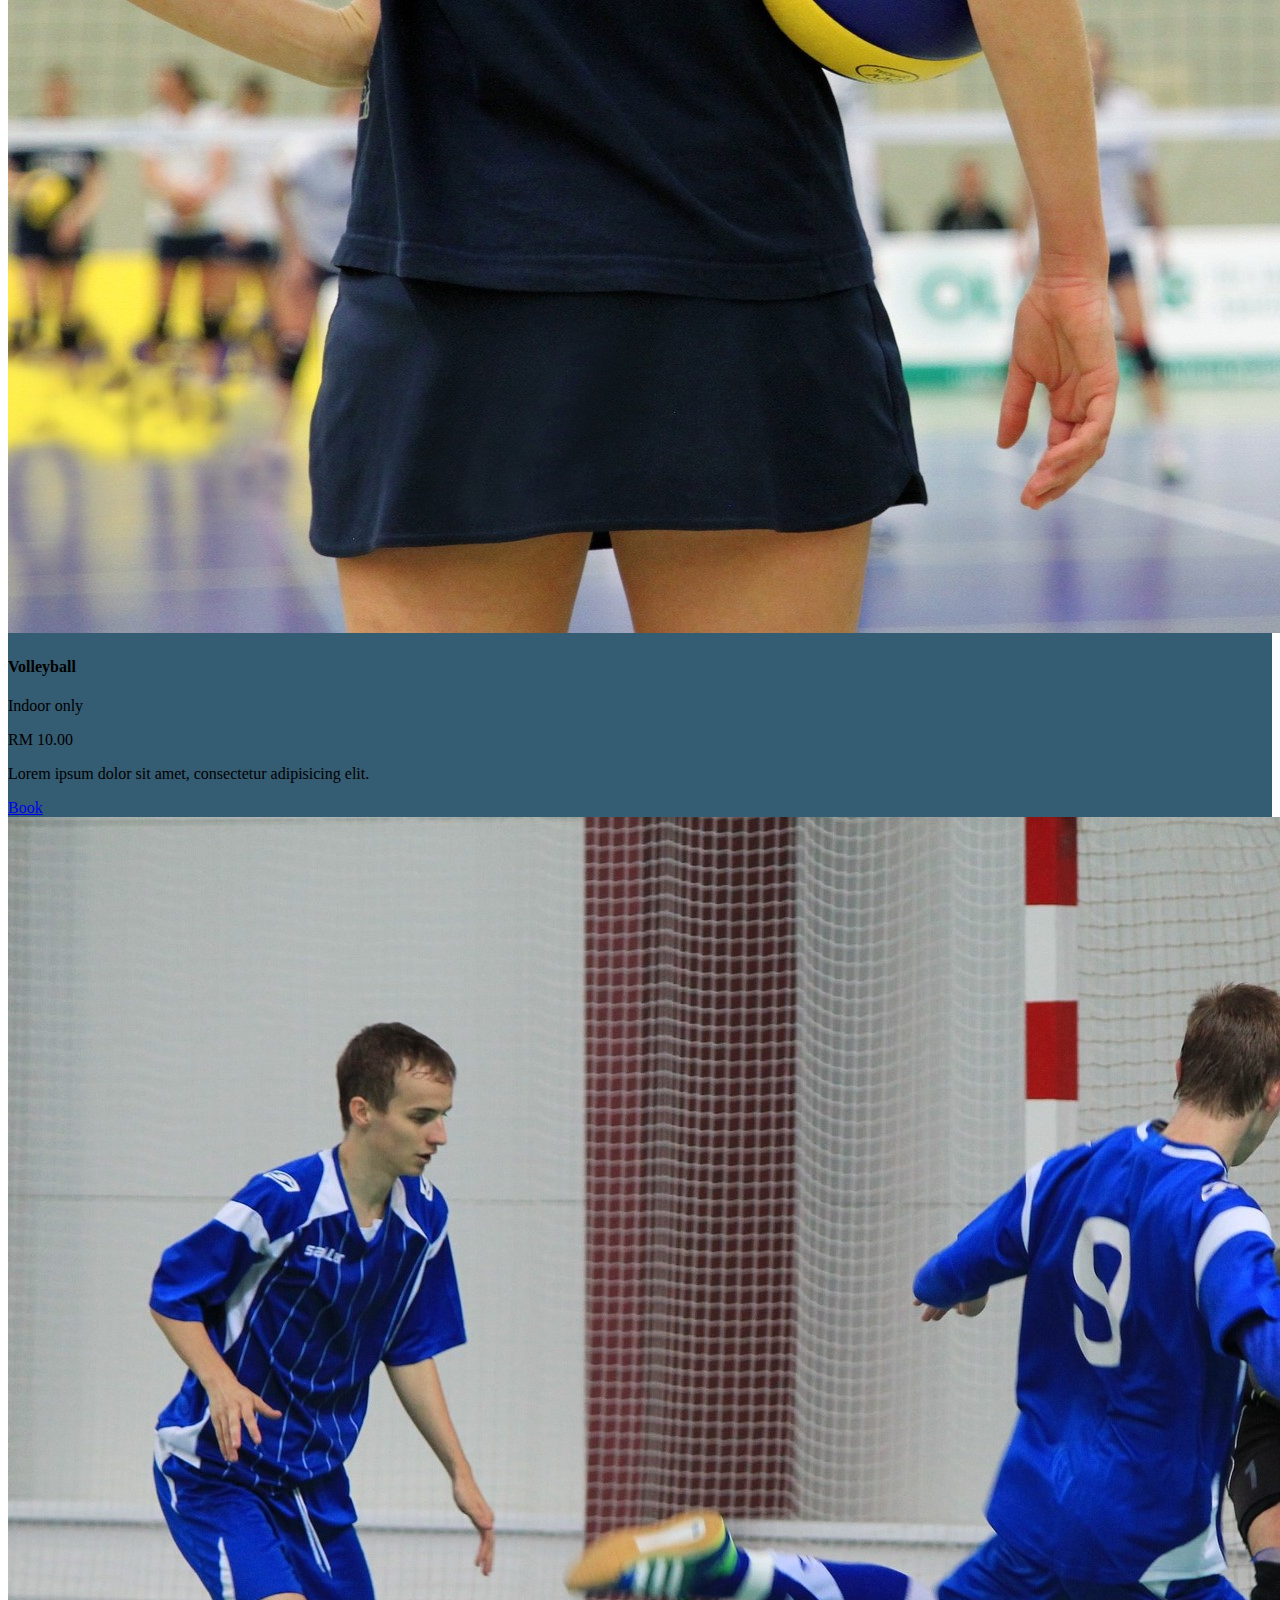
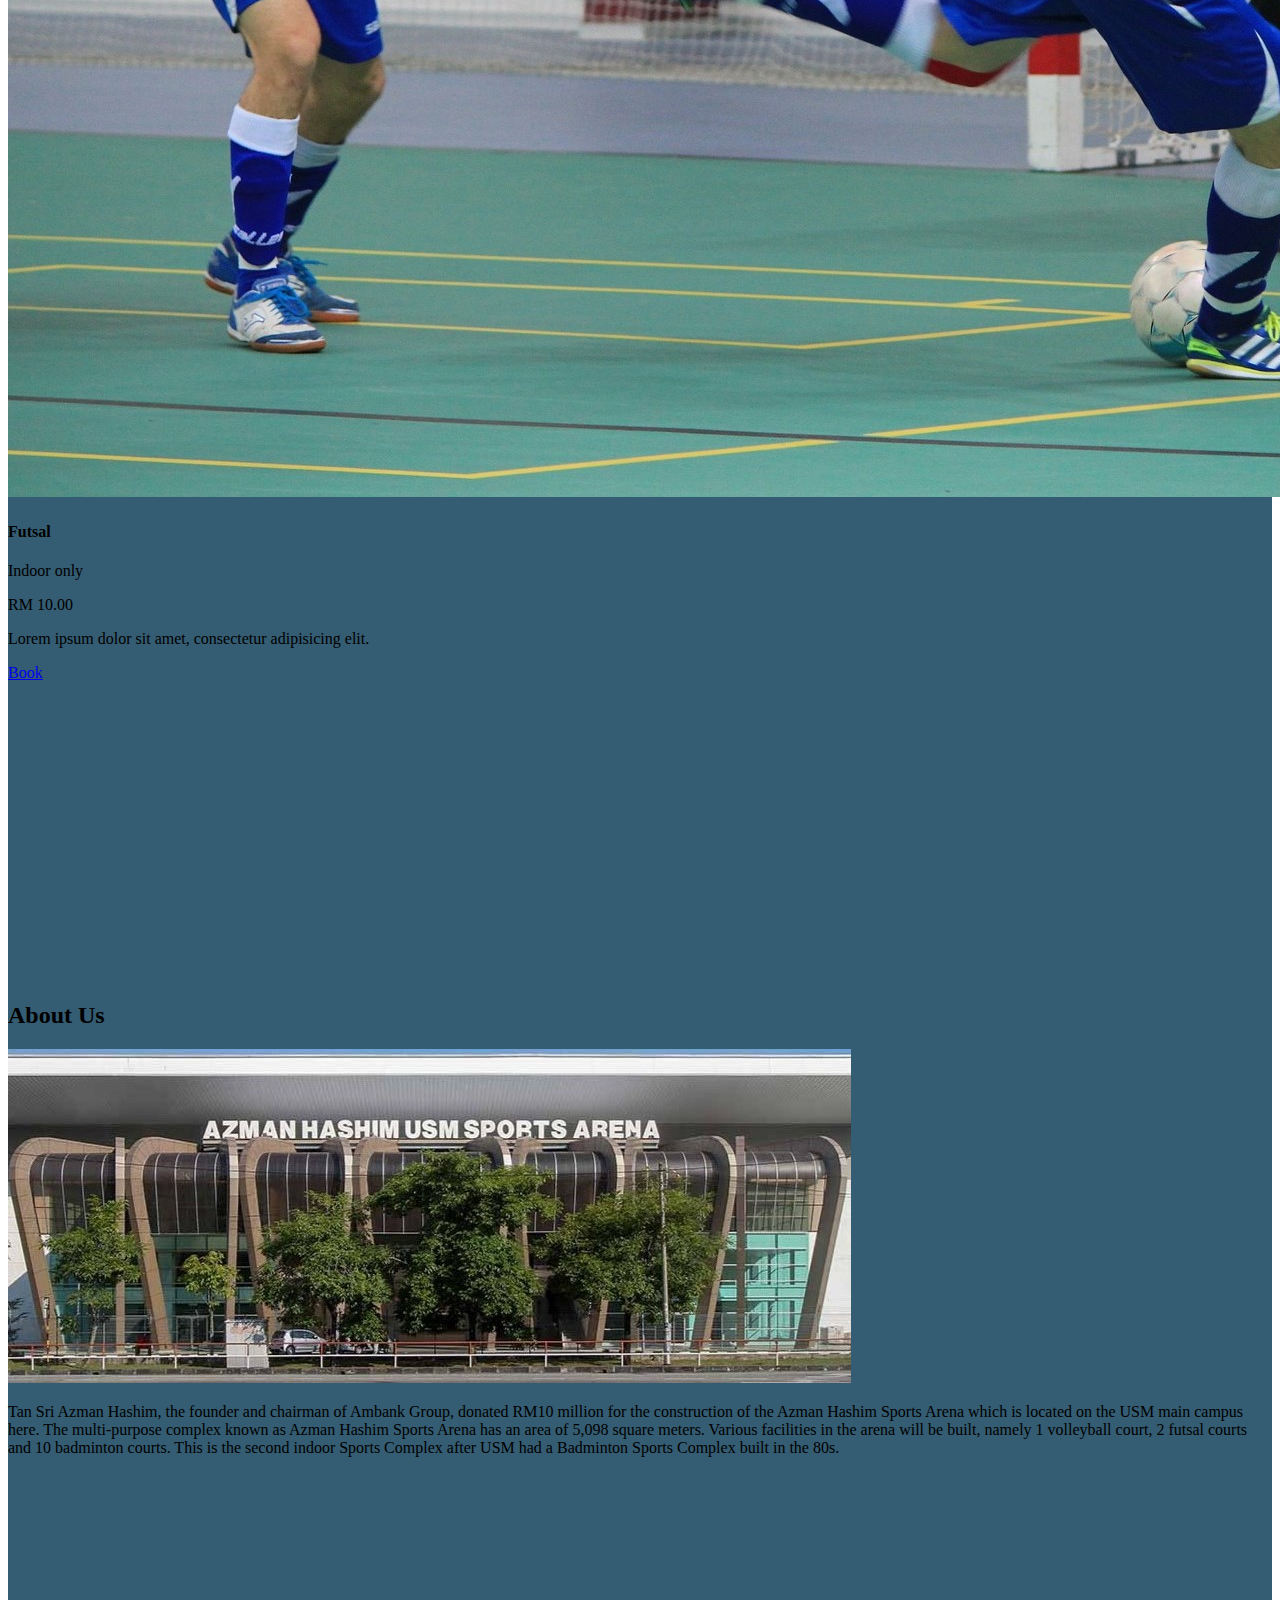
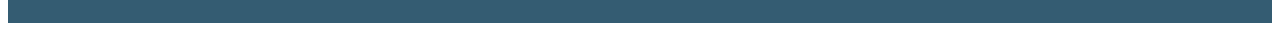
==== commit 57ab2331: "homepage edit" ====
--- a/index.html
+++ b/index.html
@@ -30,7 +30,7 @@
       <div class="collapse navbar-collapse justify-content-end align-center fw-bold" id="main-nav">
         <ul class="navbar-nav">
           <li class="nav-item ">
-            <a class="nav-link" href="index.html#intro">Home</a>
+            <a class="nav-link" href="index.html#intro">Homes</a>
           </li>
           <li class="nav-item ms-lg-4">
             <a class="nav-link" href="index.html#aboutUs">About Us</a>
